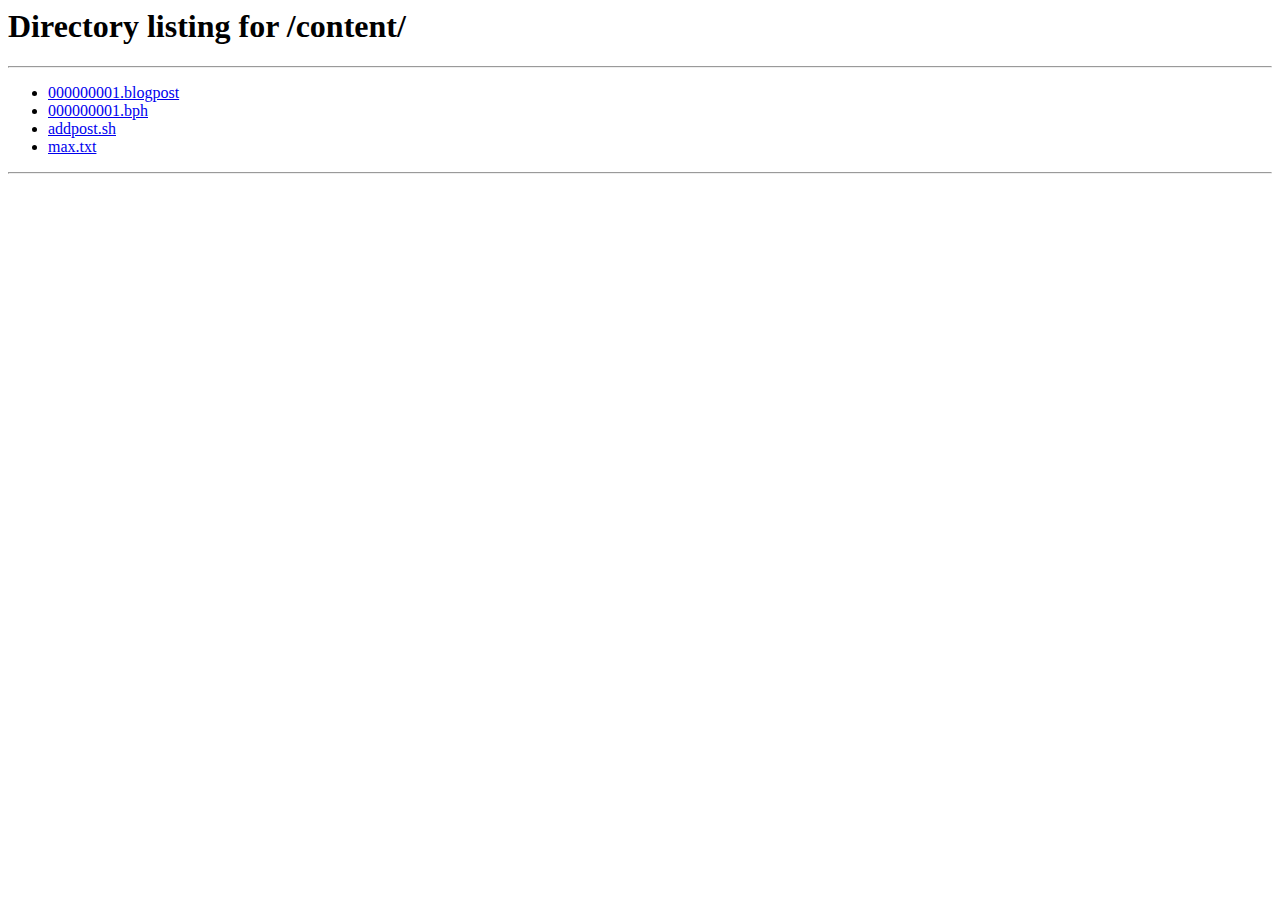
==== readpost.html @ 8e87906b "new file:   README.md 	new file:   blog.css 	new file:   content/000000001.blogpost 	new file:   con" ====
<html>
<head><title>The Static Blog - View</title><link rel="stylesheet" type="text/css" href="/style.css">
<script src="https://ajax.googleapis.com/ajax/libs/jquery/3.2.1/jquery.min.js"></script></head>
<body><script type="text/javascript" src="readposts.min.js"></script><script>loadPost();</script></body>
</html>
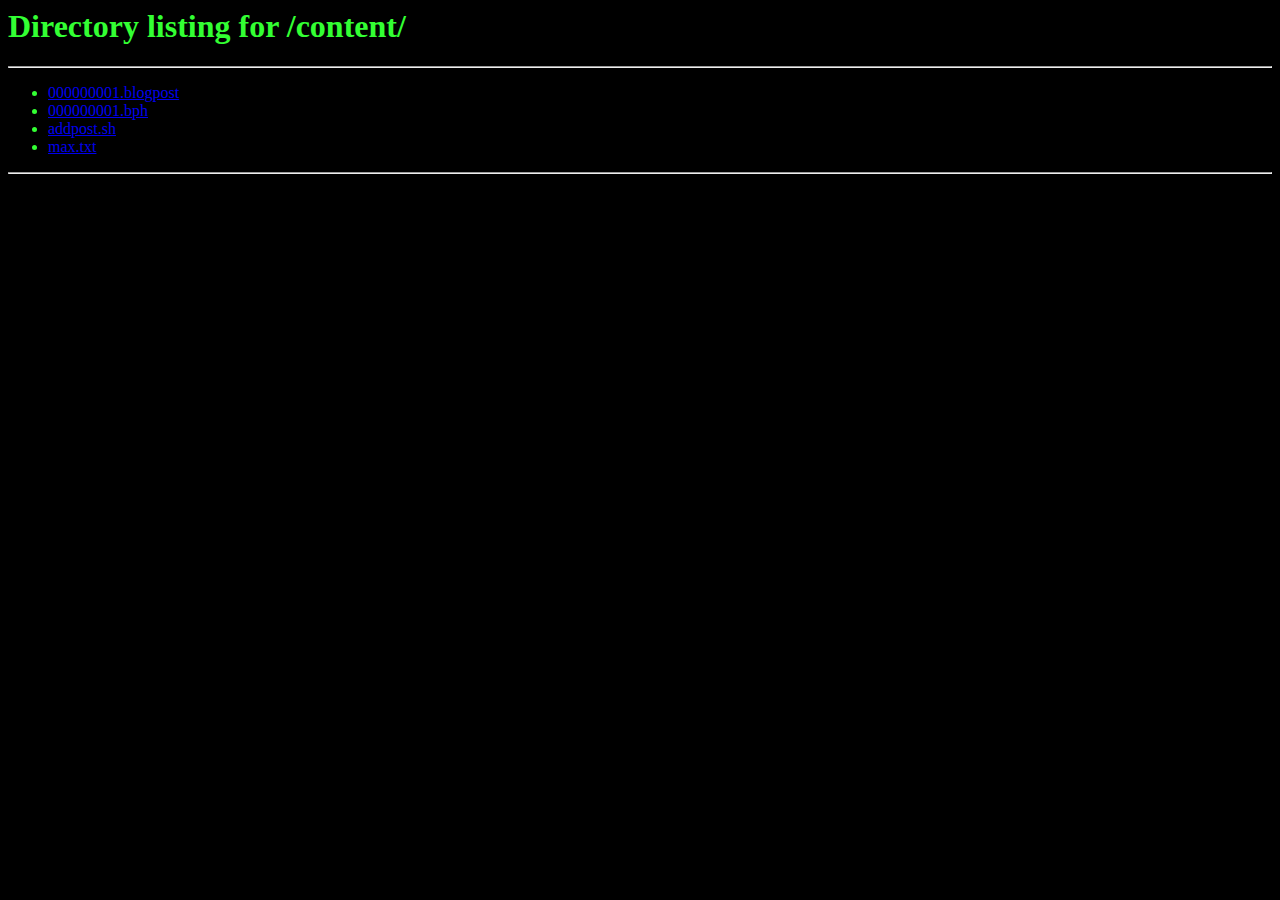
==== commit 2c01e909: "modified:   readpost.html" ====
--- a/readpost.html
+++ b/readpost.html
@@ -1,5 +1,5 @@
 <html>
-<head><title>The Static Blog - View</title><link rel="stylesheet" type="text/css" href="/style.css">
+<head><title>The Static Blog - View</title><link rel="stylesheet" type="text/css" href="blog.css">
 <script src="https://ajax.googleapis.com/ajax/libs/jquery/3.2.1/jquery.min.js"></script></head>
 <body><script type="text/javascript" src="readposts.min.js"></script><script>loadPost();</script></body>
 </html>
--- a/blog.css
+++ b/blog.css
@@ -0,0 +1,14 @@
+body {
+	background-color: #000;
+	color: #33ff33;
+}
+
+.blogpost {
+	display: block;
+	width: 80%;
+	margin: 32px;
+	background-color: #2a2a2a;
+	border-style: inset;
+	border-width: 2px;
+	border-color: #000;
+}